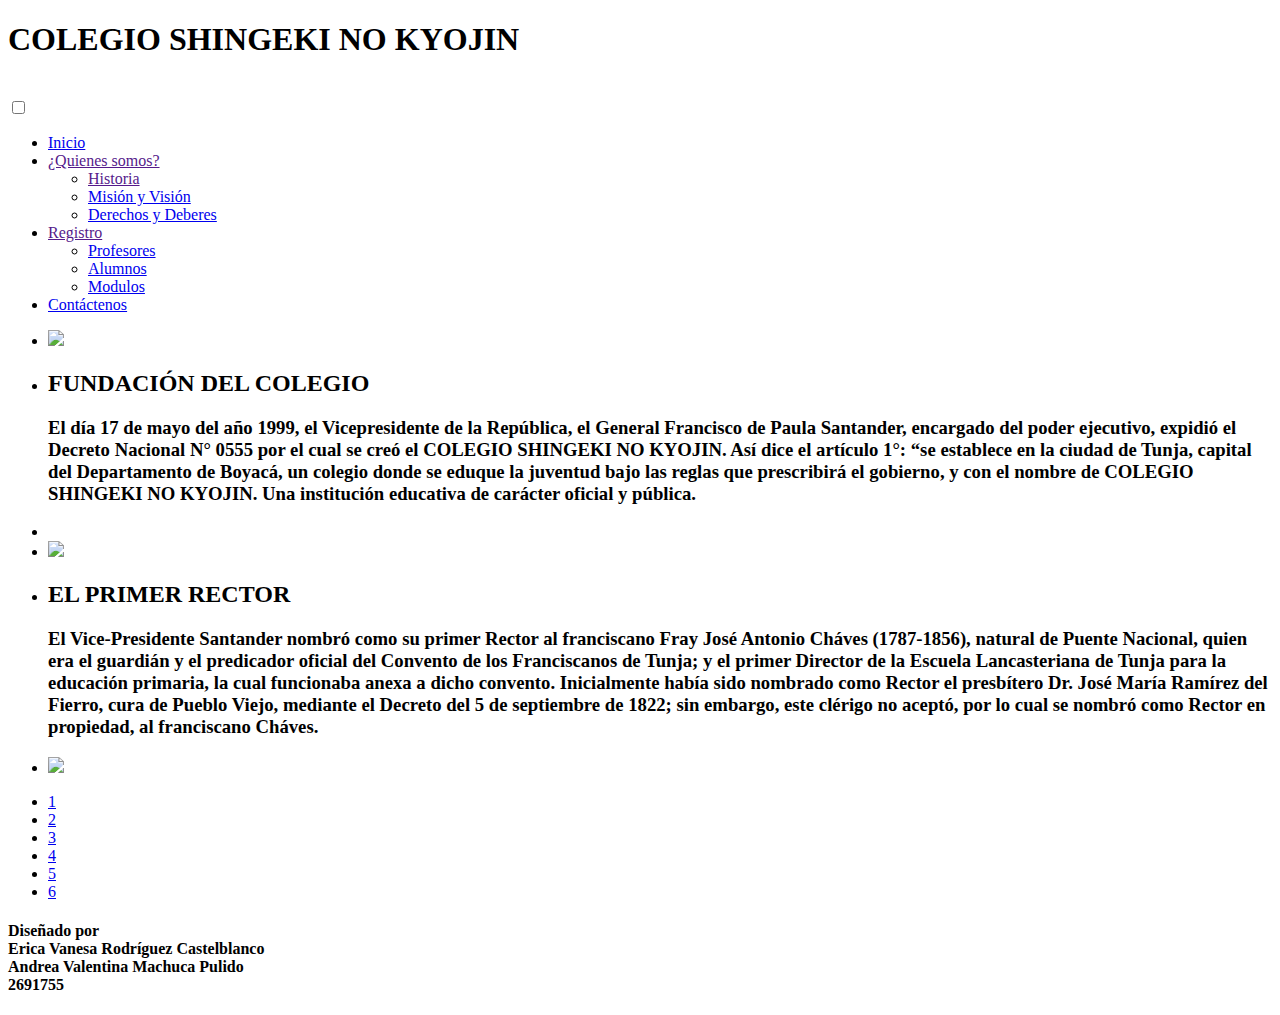
==== index.html @ bc9fcabd "Add files via upload" ====
<!DOCTYPE html>
<html lang="en">
<head>
    <meta charset="UTF-8">
    <meta name="viewport" content="width=device-width, initial-scale=1.0">
    <title>Inicio</title>
    <link rel="stylesheet" href="../colegio/css/index.css">
    <link rel="stylesheet" href="../colegio/css/menu.css">
    <link rel="stylesheet" href="../colegio/css/carrucel.css">
    <link href="https://fonts.googleapis.com/css2?family=Merriweather&display=swap" rel="stylesheet">
    <link href="https://fonts.googleapis.com/css2?family=Lora:ital,wght@1,500&display=swap" rel="stylesheet">
    <link href="https://fonts.googleapis.com/css2?family=Acme&display=swap" rel="stylesheet">

</head>
<body>
    <header>
        <h1>COLEGIO SHINGEKI NO KYOJIN</h1>
        <img class="logo" src="../colegio/img/logo.png" alt="">
    </header>
    <nav id='menu'>
      <input type='checkbox' id='responsive-menu' onclick='updatemenu()'><label></label>
      <ul>
        <li><a href='../colegio/index.html'>Inicio</a></li>
        <li><a class='dropdown-arrow' href=''>¿Quienes somos?</a>
          <ul class='sub-menus'>
            <li><a href=''>Historia</a></li>
            <li><a href='../colegio/adicionales/mision.html'>Misión y Visión</a></li>
            <li><a href='../colegio/adicionales/derechos.html'>Derechos y Deberes</a></li>
      </ul>
        </li>
        <li><a class='dropdown-arrow' href=''>Registro</a>
          <ul class='sub-menus'>
            <li><a href='../colegio/registros/profesores.html'>Profesores</a></li>
            <li><a href='../colegio/registros/alumnos.html'>Alumnos</a></li>
            <li><a href='../colegio/registros/modulos.html'>Modulos</a></li>
          </ul>
        </li>
        <li><a href='../colegio/adicionales/contactanos.html'>Contáctenos</a></li>
      </ul>
    </nav>
    <div class="containercarrusel">
  
      <ul class="slider">
        <li id="slide1">
          <img src="../colegio/img/imagen1.jpg"/>
        </li>
        <li id="slide2">
          <h2>FUNDACIÓN DEL COLEGIO</h2>
          <h3>
            El día 17 de mayo del año 1999, el Vicepresidente de la República, el General Francisco de Paula Santander,
            encargado del poder ejecutivo, expidió el Decreto Nacional N° 0555 por el cual se creó el COLEGIO SHINGEKI NO KYOJIN.
            Así dice el artículo 1°: “se establece en la ciudad de Tunja, capital del Departamento de Boyacá, un colegio 
            donde se eduque la juventud bajo las reglas que prescribirá el gobierno, y con el nombre de COLEGIO SHINGEKI NO KYOJIN.
            Una institución educativa de carácter oficial y pública. 
          </h3>
          
        </li>
        <li id="slide3">
          <img class="imagen" src="../colegio/img/historia.webp" alt="">
        </li>
        <li id="slide4">
          <img src="../colegio/img/imagen3.jpg"/>
        </li>
        <li id="slide5">
          <h2>EL PRIMER RECTOR</h2>
            <h3>
              El Vice-Presidente Santander nombró como su primer Rector al franciscano
              Fray José Antonio Cháves (1787-1856), natural de Puente Nacional, quien 
              era el guardián y el predicador oficial del Convento de los Franciscanos 
              de Tunja; y el primer Director de la Escuela Lancasteriana de Tunja para 
              la educación primaria, la cual funcionaba anexa a dicho convento. Inicialmente 
              había sido nombrado como Rector el presbítero Dr. José María Ramírez del Fierro,
              cura de Pueblo Viejo, mediante el Decreto del 5 de septiembre de 1822; 
              sin embargo, este clérigo no aceptó, por lo cual se nombró como Rector en propiedad, 
              al franciscano Cháves.  
            </h3>
        </li>
        <li id="slide6">
          <img src="../colegio/img/imagen2.jpg"/>

        </li>
      </ul>
      
      <ul class="menu">
        <li>
          <a href="#slide1">1</a>
        </li>
        <li>
          <a href="#slide2">2</a>
        </li>
         <li>
          <a href="#slide3">3</a>
        </li>
        <li>
          <a href="#slide4">4</a>
        </li>
        <li>
          <a href="#slide5">5</a>
        </li>
        <li>
          <a href="#slide6">6</a>
        </li>
      </ul>
    </div>
    <footer>
      <h4>
        Diseñado por <br>
        Erica Vanesa Rodríguez Castelblanco <br>
        Andrea Valentina Machuca Pulido <br> 2691755
       </h4>
    </footer>

</body>
</html>
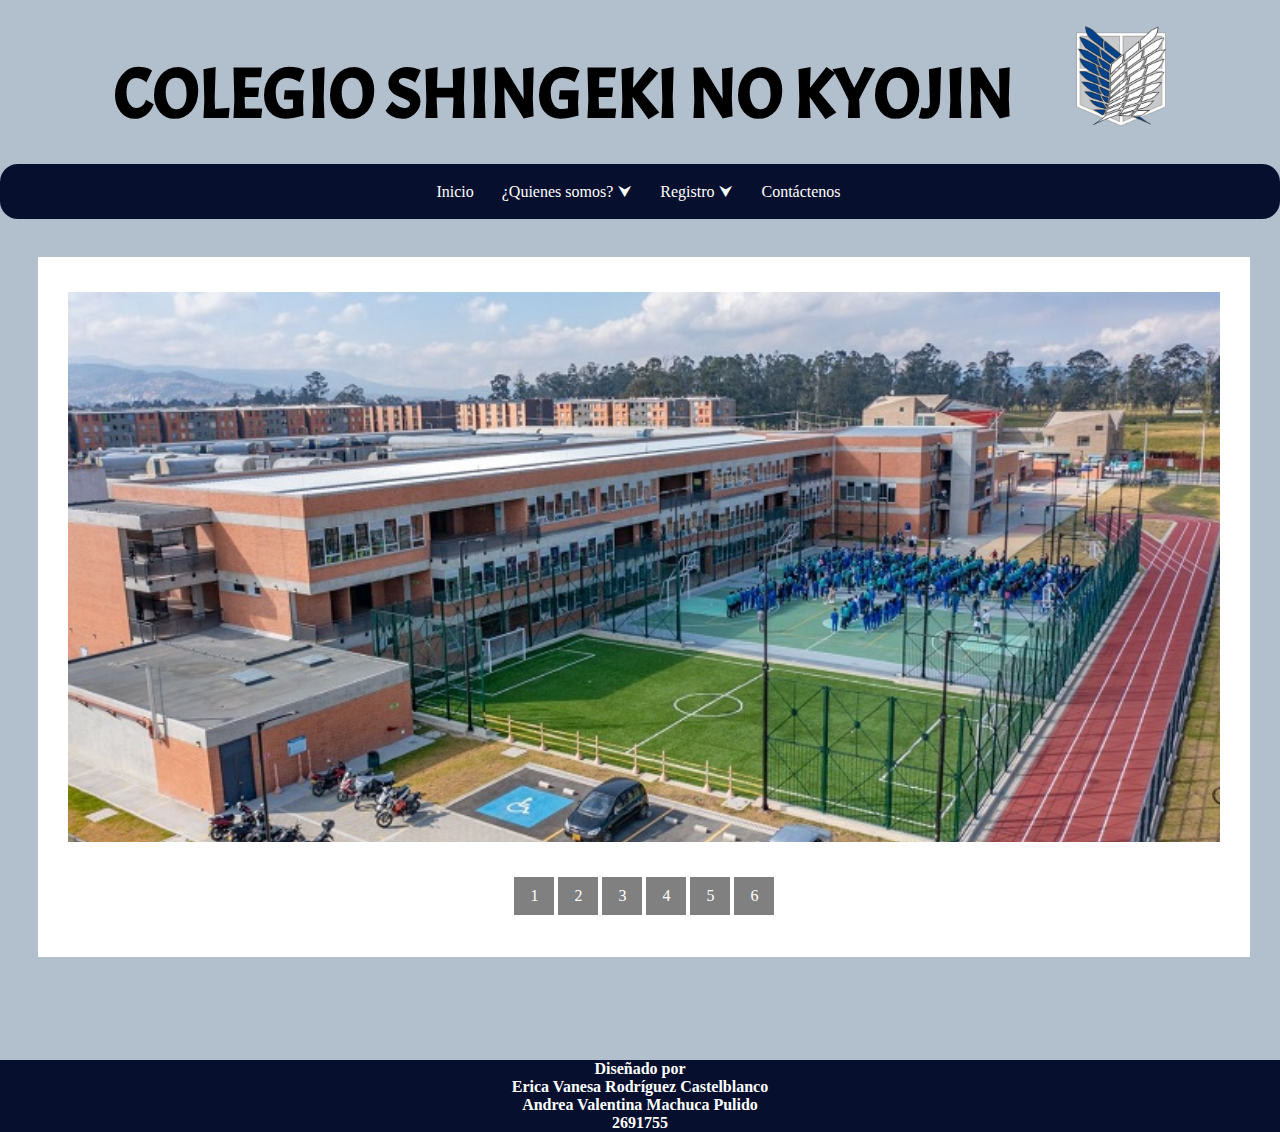
==== commit b7c04435: "Update index.html" ====
--- a/index.html
+++ b/index.html
@@ -4,9 +4,9 @@
     <meta charset="UTF-8">
     <meta name="viewport" content="width=device-width, initial-scale=1.0">
     <title>Inicio</title>
-    <link rel="stylesheet" href="../colegio/css/index.css">
-    <link rel="stylesheet" href="../colegio/css/menu.css">
-    <link rel="stylesheet" href="../colegio/css/carrucel.css">
+    <link rel="stylesheet" href="./css/index.css">
+    <link rel="stylesheet" href="./css/menu.css">
+    <link rel="stylesheet" href="./css/carrucel.css">
     <link href="https://fonts.googleapis.com/css2?family=Merriweather&display=swap" rel="stylesheet">
     <link href="https://fonts.googleapis.com/css2?family=Lora:ital,wght@1,500&display=swap" rel="stylesheet">
     <link href="https://fonts.googleapis.com/css2?family=Acme&display=swap" rel="stylesheet">
@@ -15,34 +15,34 @@
 <body>
     <header>
         <h1>COLEGIO SHINGEKI NO KYOJIN</h1>
-        <img class="logo" src="../colegio/img/logo.png" alt="">
+        <img class="logo" src="./img/logo.png" alt="">
     </header>
     <nav id='menu'>
       <input type='checkbox' id='responsive-menu' onclick='updatemenu()'><label></label>
       <ul>
-        <li><a href='../colegio/index.html'>Inicio</a></li>
+        <li><a href='./index.html'>Inicio</a></li>
         <li><a class='dropdown-arrow' href=''>¿Quienes somos?</a>
           <ul class='sub-menus'>
             <li><a href=''>Historia</a></li>
-            <li><a href='../colegio/adicionales/mision.html'>Misión y Visión</a></li>
-            <li><a href='../colegio/adicionales/derechos.html'>Derechos y Deberes</a></li>
+            <li><a href='./adicionales/mision.html'>Misión y Visión</a></li>
+            <li><a href='./adicionales/derechos.html'>Derechos y Deberes</a></li>
       </ul>
         </li>
         <li><a class='dropdown-arrow' href=''>Registro</a>
           <ul class='sub-menus'>
-            <li><a href='../colegio/registros/profesores.html'>Profesores</a></li>
-            <li><a href='../colegio/registros/alumnos.html'>Alumnos</a></li>
-            <li><a href='../colegio/registros/modulos.html'>Modulos</a></li>
+            <li><a href='./registros/profesores.html'>Profesores</a></li>
+            <li><a href='./registros/alumnos.html'>Alumnos</a></li>
+            <li><a href='./registros/modulos.html'>Modulos</a></li>
           </ul>
         </li>
-        <li><a href='../colegio/adicionales/contactanos.html'>Contáctenos</a></li>
+        <li><a href='./adicionales/contactanos.html'>Contáctenos</a></li>
       </ul>
     </nav>
     <div class="containercarrusel">
   
       <ul class="slider">
         <li id="slide1">
-          <img src="../colegio/img/imagen1.jpg"/>
+          <img src="./img/imagen1.jpg"/>
         </li>
         <li id="slide2">
           <h2>FUNDACIÓN DEL COLEGIO</h2>
@@ -56,10 +56,10 @@
           
         </li>
         <li id="slide3">
-          <img class="imagen" src="../colegio/img/historia.webp" alt="">
+          <img class="imagen" src="./img/historia.webp" alt="">
         </li>
         <li id="slide4">
-          <img src="../colegio/img/imagen3.jpg"/>
+          <img src="./img/imagen3.jpg"/>
         </li>
         <li id="slide5">
           <h2>EL PRIMER RECTOR</h2>
@@ -76,7 +76,7 @@
             </h3>
         </li>
         <li id="slide6">
-          <img src="../colegio/img/imagen2.jpg"/>
+          <img src="./img/imagen2.jpg"/>
 
         </li>
       </ul>
@@ -111,4 +111,4 @@
     </footer>
 
 </body>
-</html>+</html>
--- a/css/index.css
+++ b/css/index.css
@@ -0,0 +1,55 @@
+*{
+    margin: 0;
+    padding: 0;
+}
+h1{
+    padding-top: 2%;
+}
+header{
+    display: flex;
+    flex-wrap: wrap;
+    justify-content: center;
+    font-size: 35px;
+    padding: 2%;
+    font-family: 'Acme', sans-serif;
+    text-align: center;
+}
+body{
+    background-color: #b2c0ce;
+    
+}
+.logo{
+    width: 90px;
+    height: 100px;
+    margin-left: 5%;
+}
+h2{
+    font-size: 50px;
+    font-family: 'Acme', sans-serif;
+    margin-bottom: 10px;
+    margin-top: 3%;
+    color:#355c59 ;
+}
+
+h3{
+    display: flex;
+    flex-wrap: wrap;
+    font-family: 'Lora', serif;
+    font-size: 30px;
+    background-color: #b2c0ce;
+    padding: 10px;
+    opacity: 0.8;
+    
+}
+
+@media (min-width: 400px) and (max-width: 1300px){
+    h3{
+     font-size: 26px;
+   }
+ }
+ @media (max-width: 700px){
+    h3{
+       font-size: 23px;
+      }
+     
+    }
--- a/css/menu.css
+++ b/css/menu.css
@@ -0,0 +1,105 @@
+#menu {
+	background: #06102e;
+	color: #FFF;
+	height: 55px;
+	padding-left: 18px;
+	border-radius: 18px;
+  padding-left: 33%;
+  
+}
+#menu ul, #menu li {
+	margin: 0 auto;
+	padding: 0;
+	list-style: none;
+  
+}
+#menu ul {
+	width: 100%;
+}
+#menu li {
+	float: left;
+	display: inline;
+	position: relative;
+}
+#menu a {
+	display: block;
+	line-height: 55px;
+	padding: 0 14px;
+	text-decoration: none;
+	color: #FFFFFF;
+	font-size: 16px;
+}
+#menu a.dropdown-arrow:after {
+	content: "\2B9F";
+	margin-left: 5px;
+}
+#menu li a:hover {
+	color: #E1DFF0;
+	background: #535ABD;
+}
+#menu input {
+	display: none;
+	margin: 0;
+	padding: 0;
+	height: 55px;
+	width: 100%;
+	opacity: 0;
+	cursor: pointer
+}
+#menu label {
+	display: none;
+	line-height: 55px;
+	text-align: center;
+	position: absolute;
+	left: 35px
+}
+#menu label:before {
+	font-size: 1.6em;
+	content: "\2261"; 
+	margin-left: 20px;
+}
+#menu ul.sub-menus{
+	height: auto;
+	overflow: hidden;
+	width: 170px;
+	background: #BDBDBD;
+	position: absolute;
+	z-index: 99;
+	display: none;
+}
+#menu ul.sub-menus li {
+	display: block;
+	width: 100%;
+}
+#menu ul.sub-menus a {
+	color: #FFFFFF;
+	font-size: 16px;
+}
+#menu li:hover ul.sub-menus {
+	display: block
+}
+#menu ul.sub-menus a:hover{
+	background: #E8E8E8;
+	color: #333333;
+}
+@media screen and (max-width: 800px){
+	#menu {position:relative}
+	#menu ul {background:#111;position:absolute;top:100%;right:0;left:0;z-index:3;height:auto;display:none}
+	#menu ul.sub-menus {width:100%;position:static;}
+	#menu ul.sub-menus a {padding-left:30px;}
+	#menu li {display:block;float:none;width:auto;}
+	#menu input, #menu label {position:absolute;top:0;left:0;display:block}
+	#menu input {z-index:4}
+	#menu input:checked + label {color:white}
+	#menu input:checked + label:before {content:"\00d7"}
+	#menu input:checked ~ ul {display:block}
+}
+footer{
+  text-align: center;
+  color: white;
+  background-color: #06102e;
+  margin-bottom: 0;
+  z-index: 8880;
+  margin-top: 8%;
+  
+}--- a/css/carrucel.css
+++ b/css/carrucel.css
@@ -0,0 +1,72 @@
+ 
+.containercarrusel{
+   margin: 3%;
+    background-color: white;
+    width: 90%;
+    padding-left: 30px;
+    padding-right: 30px;
+    height: 700px;  
+    
+}
+
+
+
+
+ul, li {
+    padding: 0;
+    margin: 0;
+    list-style: none;
+}
+
+ul.slider{
+  position: relative;
+  width: 100%;
+  height: 600px;
+ 
+}
+
+ul.slider li {
+    position: absolute;
+    left: 0px;
+    top: 0px;
+    opacity: 0;
+    width: inherit;
+    height: inherit;
+    transition: opacity .5s;
+    background:#fff;
+}
+
+ul.slider li img{
+  width: 100%;
+  height: 550px;
+  object-fit: cover;
+  margin-top: 3%;
+  
+}
+
+ul.slider li:first-child {
+    opacity: 1; 
+}
+
+ul.slider li:target {
+    opacity: 1; 
+}
+
+.menu{
+  text-align: center;
+  margin: 20px;
+}
+
+.menu li{
+  display: inline-block;
+  text-align: center;
+}
+
+.menu li a{
+  display: inline-block;
+  color: white;
+  text-decoration: none;
+  background-color: grey;
+  padding: 10px;
+  width: 20px;
+}
